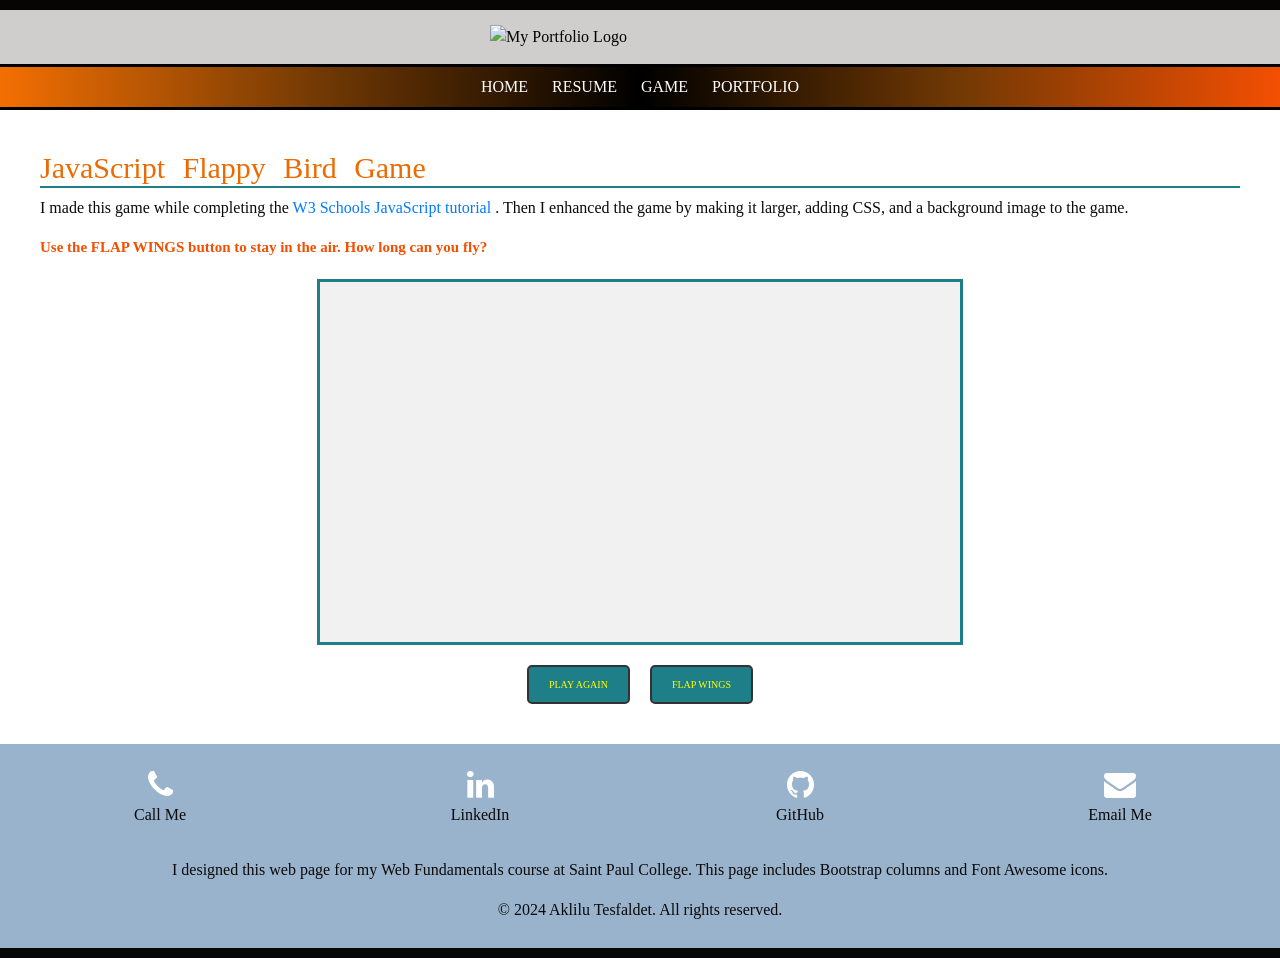
==== game.html @ a71a25b3 "Add files via upload" ====
<!DOCTYPE html>
<html lang="en">
<head>
    <meta charset="UTF-8">
    <meta name="viewport" content="width=device-width, initial-scale=1.0">
    <title>game</title>

    <link rel="stylesheet" href="https://cdnjs.cloudflare.com/ajax/libs/font-awesome/4.7.0/css/font-awesome.min.css">
    <link rel="stylesheet" href="https://cdn.jsdelivr.net/npm/bootstrap@4.6.1/dist/css/bootstrap.min.css">
    <link rel="stylesheet" href="style.css">
</head>

<body onload="startGame()">

<header>
    <img src="image/loggg.PNG" alt="My Portfolio Logo" class="logo">
</header>

<nav>
    <ul>
        <li><a href="index.html">HOME</a></li>
        <li><a href="resume.html">RESUME</a></li>
        <li><a href="game.html">GAME</a></li>
        <li><a href="portfolio.html">PORTFOLIO</a></li>
    </ul>
</nav>

<main>
    <h2>JavaScript Flappy Bird Game</h2>

    <p>
        I made this game while completing the 
        <a href="https://www.w3schools.com/jsref/tryit.asp?filename=tryjsref_onclick_date" target="_blank">
            W3 Schools JavaScript tutorial
        </a>. 
        Then I enhanced the game by making it larger, adding CSS, 
        and a background image to the game.
    </p>

    <p class="highlight">
        Use the FLAP WINGS button to stay in the air. How long can you fly?
    </p>

    <div id="game"></div>

    <script>
        var bgImage = new Image();
        bgImage.src = "image/new.png";

        var myGamePiece;
        var myObstacles = [];
        var myScore;

        function startGame() {
            myGamePiece = new component(30, 30, "gold", 10, 120);
            myGamePiece.gravity = 0.05;

            myScore = new component("30px", "Consolas", "white", 480, 25, "text");

            myGameArea.start();
        }

        var myGameArea = {
            canvas: document.createElement("canvas"),

            start: function () {
                this.canvas.width = 640;
                this.canvas.height = 360;

                this.context = this.canvas.getContext("2d");

                var myGame = document.getElementById("game");
                myGame.insertBefore(this.canvas, myGame.childNodes[0]);

                this.frameNo = 0;
                this.interval = setInterval(updateGameArea, 20);
            },

            clear: function () {
                this.context.clearRect(0, 0, this.canvas.width, this.canvas.height);
            }
        };

        function component(width, height, color, x, y, type) {
            this.type = type;
            this.score = 0;
            this.width = width;
            this.height = height;
            this.speedX = 0;
            this.speedY = 0;
            this.x = x;
            this.y = y;
            this.gravity = 0;
            this.gravitySpeed = 0;

            this.update = function () {
                ctx = myGameArea.context;

                if (this.type == "text") {
                    ctx.font = "22px Georgia";
                    ctx.fillStyle = "white";
                    ctx.fillRect(this.x, this.y - 15, 150, 30);

                    ctx.fillStyle = "black";
                    ctx.textBaseline = "middle";
                    ctx.textAlign = "left";
                    ctx.fillText(this.text, this.x + 15, this.y + 1);
                } else {
                    ctx.fillStyle = color;
                    ctx.fillRect(this.x, this.y, this.width, this.height);
                }
            };

            this.newPos = function () {
                this.gravitySpeed += this.gravity;
                this.x += this.speedX;
                this.y += this.speedY + this.gravitySpeed;
                this.hitBottom();
            };

            this.hitBottom = function () {
                var rockbottom = myGameArea.canvas.height - this.height;

                if (this.y > rockbottom) {
                    this.y = rockbottom;
                    this.gravitySpeed = 0;
                }
            };

            this.crashWith = function (otherobj) {
                var myleft = this.x;
                var myright = this.x + this.width;
                var mytop = this.y;
                var mybottom = this.y + this.height;

                var otherleft = otherobj.x;
                var otherright = otherobj.x + otherobj.width;
                var othertop = otherobj.y;
                var otherbottom = otherobj.y + otherobj.height;

                var crash = true;

                if (
                    (mybottom < othertop) ||
                    (mytop > otherbottom) ||
                    (myright < otherleft) ||
                    (myleft > otherright)
                ) {
                    crash = false;
                }

                return crash;
            };
        }

        function updateGameArea() {
            var x, height, gap, minHeight, maxHeight, minGap, maxGap;

            for (i = 0; i < myObstacles.length; i += 1) {
                if (myGamePiece.crashWith(myObstacles[i])) {
                    clearInterval(myGameArea.interval);
                    alert("GAME OVER! Your score was: " + myGameArea.frameNo);
                    return;
                }
            }

            myGameArea.clear();
            myGameArea.frameNo += 1;

            myGameArea.context.drawImage(
                bgImage,
                0,
                0,
                myGameArea.canvas.width,
                myGameArea.canvas.height
            );

            if (myGameArea.frameNo == 1 || everyinterval(150)) {
                x = myGameArea.canvas.width;

                minHeight = 20;
                maxHeight = 200;
                height = Math.floor(Math.random() * (maxHeight - minHeight + 1) + minHeight);

                minGap = 50;
                maxGap = 200;
                gap = Math.floor(Math.random() * (maxGap - minGap + 1) + minGap);

                myObstacles.push(new component(20, height, "lightgreen", x, 0));
                myObstacles.push(new component(20, x - height - gap, "lightgreen", x, height + gap));
            }

            for (i = 0; i < myObstacles.length; i += 1) {
                myObstacles[i].x += -1;
                myObstacles[i].update();
            }

            let ctx = myGameArea.context;

            myScore.text = "SCORE: " + myGameArea.frameNo;
            myScore.update();

            myGamePiece.newPos();
            myGamePiece.update();
        }

        function everyinterval(n) {
            return (myGameArea.frameNo / n) % 1 == 0;
        }

        function accelerate(n) {
            myGamePiece.gravity = n;
        }

        function restartgame() {
            myGameArea.clear();
            myObstacles = [];

            myGamePiece = new component(30, 30, "gold", 10, 120);
            myGamePiece.gravity = 0.05;

            myScore = new component("20px", "times new roman", "white", 470, 10, "text");

            myGameArea.frameNo = 0;
            myGameArea.interval = setInterval(updateGameArea, 20);
        }
    </script>

    <div class="game-controls">
        <button class="myButton" onclick="restartgame()">PLAY AGAIN</button>

        <button class="myButton"
            onmousedown="accelerate(-0.2)"
            onmouseup="accelerate(0.05)"
            ontouchstart="accelerate(-0.2)"
            ontouchend="accelerate(0.05)">
            FLAP WINGS
        </button>
    </div>
</main>

<footer>
    <div class="container-fluid footer-top">
        <div class="row text-center">

            <div class="col-sm-3">
                <a href="tel:6124720233" class="footer-fa">
                    <i class="fa fa-phone fa-2x"></i>
                    <p>Call Me</p>
                </a>
            </div>

            <div class="col-sm-3">
                <a href="https://www.linkedin.com/in/aklilu-tesfaldet-770238361" target="_blank" class="footer-fa">
                    <i class="fa fa-linkedin fa-2x"></i>
                    <p>LinkedIn</p>
                </a>
            </div>

            <div class="col-sm-3">
                <a href="https://github.com/aklilutekle" target="_blank" class="footer-fa">
                    <i class="fa fa-github fa-2x"></i>
                    <p>GitHub</p>
                </a>
            </div>

            <div class="col-sm-3">
                <a href="mailto:teklebeti0@gmail.com" class="footer-fa">
                    <i class="fa fa-envelope fa-2x"></i>
                    <p>Email Me</p>
                </a>
            </div>

        </div>
    </div>

    <div class="footer-bottom text-center">
        <p>
            I designed this web page for my Web Fundamentals course at Saint Paul College.
            This page includes Bootstrap columns and Font Awesome icons.
        </p>
        <p>&copy; 2024 Aklilu Tesfaldet. All rights reserved.</p>
    </div>
</footer>

<script src="https://cdn.jsdelivr.net/npm/jquery@3.6.0/dist/jquery.slim.min.js"></script>
<script src="https://cdn.jsdelivr.net/npm/popper.js@1.16.1/dist/umd/popper.min.js"></script>
<script src="https://cdn.jsdelivr.net/npm/bootstrap@4.6.1/dist/js/bootstrap.bundle.min.js"></script>

</body>
</html>
---- style.css ----
@import url("https://fonts.googleapis.com/css2?family=Open+Sans:ital,wght@0,300..800;1,300..800&family=Play:wght@400;700&display=swap");
body{
    background-color:white; 
    font-family: "montserrat", sans-serif;
    margin: 0;
    color: black;
    }
h1, h2, h3{
font-family: "Play", Cambria, Cochin, Georgia, Times, 'Times New Roman', serif;
color: #1f7f89;
text-align: left;
}
header{
    background-color: #cfcecd;
    background-size: cover;
    background-position: center 45%;
    background-repeat: no-repeat;
    
    padding: 15px 0;
}
.logo{
    width: auto;
    height: auto;
    display: block;
    margin: 0 auto;
    max-width: 300px;
}
h1{
    color: #1f7f89;
    text-align: left;
    font-family: Cambria, Cochin, Georgia, Times, 'Times New Roman', serif;
    border-bottom: 2px solid #fa1100;
}
h2{
    color: #eb6a02;
    text-align: left;
    font-family: Cambria, Cochin, Georgia, Times, 'Times New Roman', serif;
    width: 100%;
    border-bottom: 2px solid #1f7f89;
    word-spacing: 10px;
    font-size: 30px;
}
h3{
    color: #0e0906;
    text-align: left;
    font-family: 'Times New Roman', Times, serif;
    font-size: 25px;
}
p{
    color: rgb(10, 10, 10);
    font-family: Georgia, 'Times New Roman', Times, serif;
}
.highlight{
    color: #f34f02;
    font-size: 15px;
    font-weight: bold;
    text-align: left;
}
nav{
    text-align: center;
    background: linear-gradient(to right, #f36f03, #723904,#000000,#723904, #f34f02);   
    border-top: 3px solid black;
    border-bottom: 3px solid black;
}
nav ul{
    list-style: none;
    padding: 0px;
    margin: 8px 0;
}
nav li{
    display: inline;
    padding: 10px;
}
nav a{
    text-decoration: none;

}
nav a:link{
    color: white;
}
nav a:visited{
    color: #11ac18;
}
nav a:hover{
    color: blue;
}
nav a:active{
    color: black;
}
main{
    width: 100%;
    max-width: none;
    margin: 0;
    padding: 40px;
}
.game-controls {
    display: flex;
    justify-content: center;
    margin-top: 10px;
    gap: 20px;
}
.myButton {
    font-family: Cambria, Cochin, Georgia, Times, 'Times New Roman', serif;
    padding: 10px 20px;
    font-size: 10px;
    cursor: pointer;
    border: 2px solid #333;
    border-radius: 5px;
    background-color: #1f7f89;
    color: yellow;
    transition: background-color 0.3s, color 0.3s;
}
canvas {
      border: 1px solid #d3d3d3;
      background-color: #f1f1f1;
      border: 3px solid #1f7f89;
      display: block;
      margin: 20px auto;
}
.home-hero{
    background-image: url("image/love.jpg");
    background-size: cover;
    background-position: center;
    width: 100%;
    margin: 0;
    padding: 0;
}
.home-hero h1{
    font-family: 'dancing script', cursive;
    color: white;
    font-size: 40px;
    text-shadow: 2px 2px 4px black;
    padding: 50px 0;
    margin: 0;
    text-align: center;
    border-bottom: none;
}
.profile-pic{
    flex: 1;
    max-width: 250px;
    height: auto;
}
footer{
    background-color: rgb(154, 179, 204);
    text-align: center;
    padding: 10px 0;
    color: white;
}
.home-photo{
    display: block;
    margin: 0 0 15px 15px;
    max-width: 400px;
    height: auto;
    border-radius: 10px;
    float: right;
}
body{
    margin: 0;
    font-family: 'Times New Roman', Times, serif;
    border-top: 10px solid #050505; 
    border-bottom: 10px solid #070707;
}
.resume {
    background-color: white; 
    border: 1px solid #dddddd; 
    box-shadow: 0 0 15px #999999; 
    padding: 30px;
    max-width: 1000px;
    margin: 40px; auto;
}
.resume-content {
    border-left: solid 6px #eeeeee;
    padding-left: 25px;
}
.container {
    display: flex;
    justify-content: center;   
    gap: 20px;                
    flex-wrap: wrap;           
}
.container a img {
    width: 250px;              
    height: auto;
    border-radius: 10px;
}
.container a img:hover {
    transform: scale(1.05);
    transition: 0.3s;
}
.about-photo{
    width: 100%;
    height: 300px;
    object-fit: cover;
    border-radius: 10px;
    margin-top: 80px;
}
.preview img {
    width: 100%;
    height: 400px;
    object-fit: cover;
    border: 3px solid #333;
}
.thumbnails {
    display: flex;
    flex-direction: column;
    gap: 10px;
}
.thumbnails img {
    width: 100%;
    height: 80px;
    object-fit: cover;
    cursor: pointer;
    border: 2px solid #555;
}
.thumbnails img:hover {
    transform: scale(1.05);
    transition: 0.3s;
}
.footer-fa{
    display: block;
    color: white;
    text-decoration: none;
    padding: 15px;
}
.footer-fa:hover{
    color: rgb(218, 125, 3);
}
.btn-primary{
    background-color: #094088;  
    border-color: #f36f03;
}
.btn-primary:hover{
    background-color: #c95700;   
    border-color: #c95700;
}
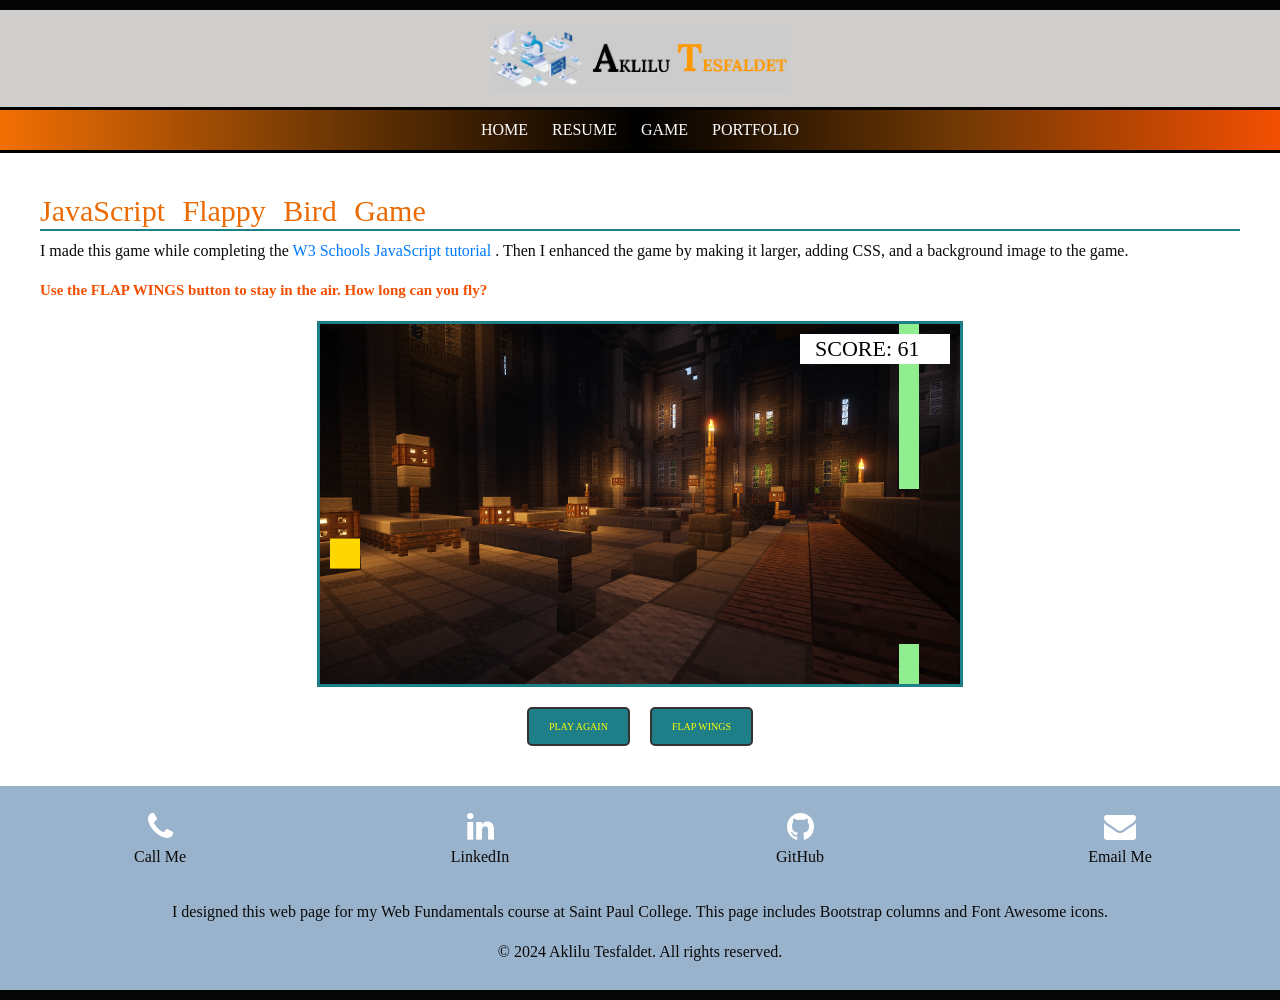
==== commit 0ee0e8bd: "Add files via upload" ====
--- a/game.html
+++ b/game.html
@@ -50,6 +50,13 @@
         var myGamePiece;
         var myObstacles = [];
         var myScore;
+        var canvasWidth = 640;
+        var canvasHeight = 360;
+
+     if (window.innerWidth < 768){
+        canvasWidth = 300;
+        canvasHeight = 300;
+}
 
         function startGame() {
             myGamePiece = new component(30, 30, "gold", 10, 120);
@@ -64,8 +71,8 @@
             canvas: document.createElement("canvas"),
 
             start: function () {
-                this.canvas.width = 640;
-                this.canvas.height = 360;
+                this.canvas.width = canvasWidth;
+                this.canvas.height = canvasHeight;
 
                 this.context = this.canvas.getContext("2d");
 
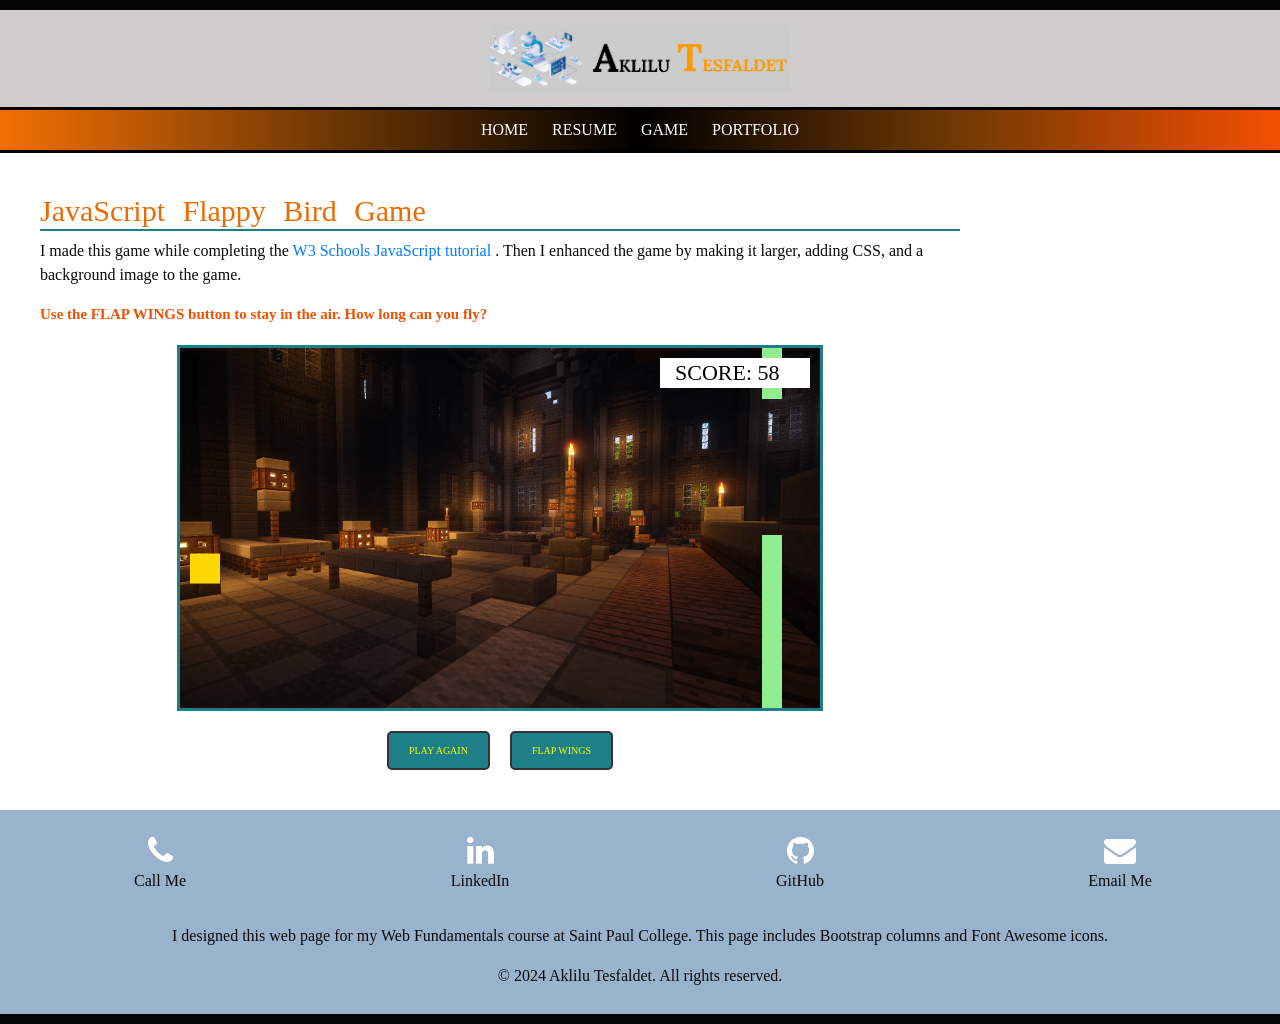
==== commit 123a5ba7: "Add files via upload" ====
--- a/game.html
+++ b/game.html
@@ -2,7 +2,7 @@
 <html lang="en">
 <head>
     <meta charset="UTF-8">
-    <meta name="viewport" content="width=device-width, initial-scale=1.0">
+    <meta name="viewport" content="width=device-width, initial-scale=1.0, maximum-scale=1.0, user-scalable=no">
     <title>game</title>
 
     <link rel="stylesheet" href="https://cdnjs.cloudflare.com/ajax/libs/font-awesome/4.7.0/css/font-awesome.min.css">
--- a/style.css
+++ b/style.css
@@ -89,7 +89,7 @@
 }
 main{
     width: 100%;
-    max-width: none;
+    max-width: 1000px;
     margin: 0;
     padding: 40px;
 }
@@ -109,6 +109,7 @@
     background-color: #1f7f89;
     color: yellow;
     transition: background-color 0.3s, color 0.3s;
+    touch-action: manipulation;
 }
 canvas {
       border: 1px solid #d3d3d3;
@@ -233,4 +234,20 @@
     background-color: #c95700;   
     border-color: #c95700;
 }
-
+.portfolio-img{
+    display: block;
+    width: auto;
+    max-width: 100%;
+    height: auto;
+    border: 4px solid #0a0a0a;
+    border-radius: 10px;
+    box-shadow: 0 0 10px #999999;
+    transition: 0.3s;
+}
+.portfolio-img:hover{
+    transform: scale(1.05);
+}
+canvas,
+.myButton{
+    touch-action: manipulation;
+}
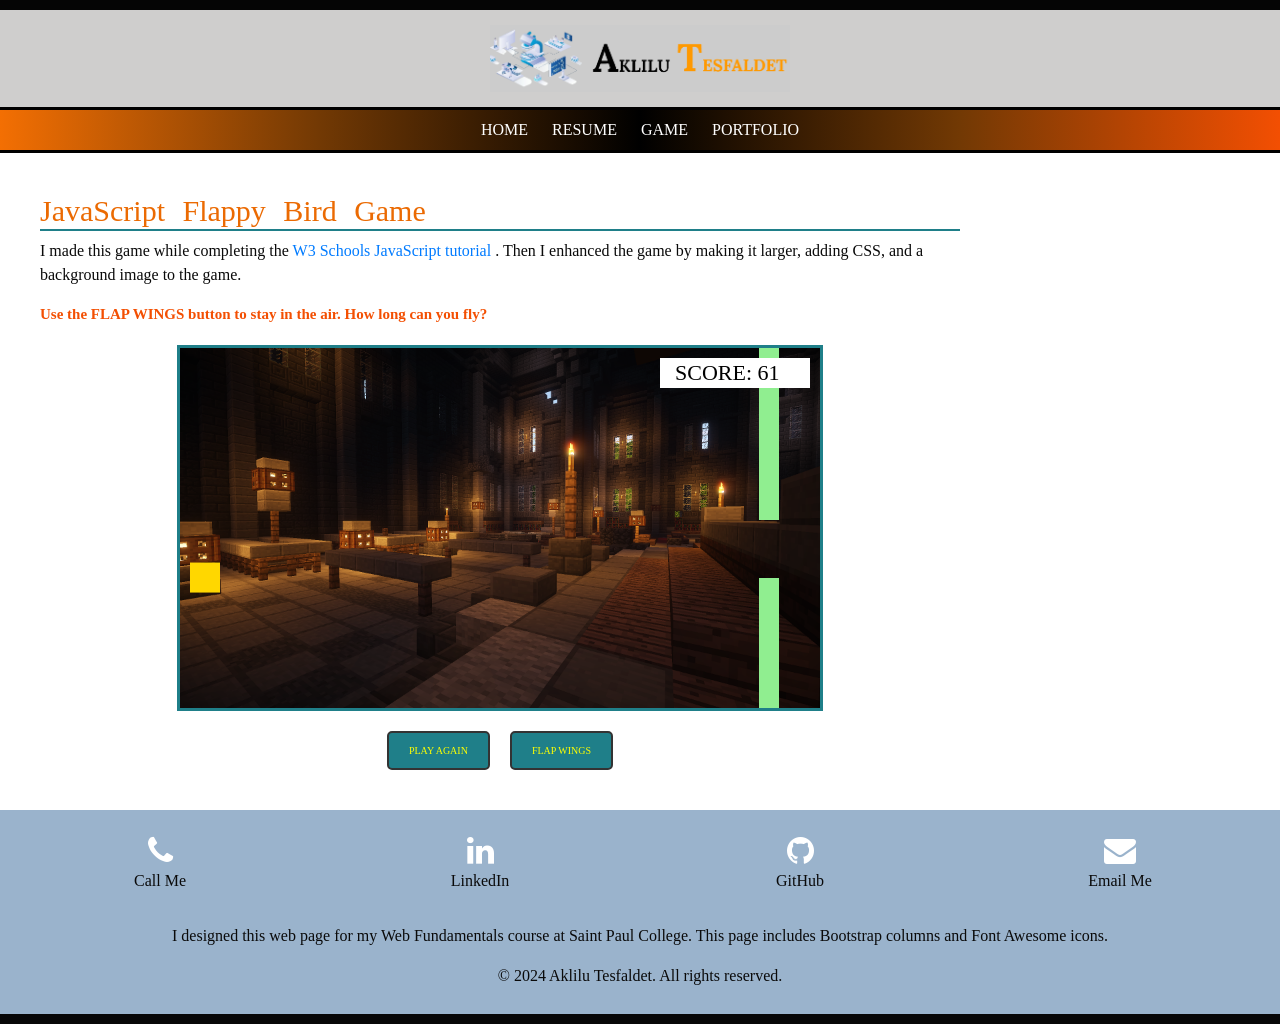
==== commit 2608c59b: "Add files via upload" ====
--- a/game.html
+++ b/game.html
@@ -1,3 +1,4 @@
+<!-- Main game page with responsive canvas, navigation menu, and footer -->
 <!DOCTYPE html>
 <html lang="en">
 <head>
@@ -13,7 +14,7 @@
 <body onload="startGame()">
 
 <header>
-    <img src="image/loggg.PNG" alt="My Portfolio Logo" class="logo">
+    <img src="image/logo_1.PNG" alt="My Portfolio Logo" class="logo">
 </header>
 
 <nav>
@@ -42,10 +43,10 @@
     </p>
 
     <div id="game"></div>
-
+<!-- JavaScript code for the Flappy Bird game functionality -->
     <script>
         var bgImage = new Image();
-        bgImage.src = "image/new.png";
+        bgImage.src = "image/game_1.png";
 
         var myGamePiece;
         var myObstacles = [];
--- a/style.css
+++ b/style.css
@@ -119,7 +119,7 @@
       margin: 20px auto;
 }
 .home-hero{
-    background-image: url("image/love.jpg");
+    background-image: url("image/back_1.jpg");
     background-size: cover;
     background-position: center;
     width: 100%;
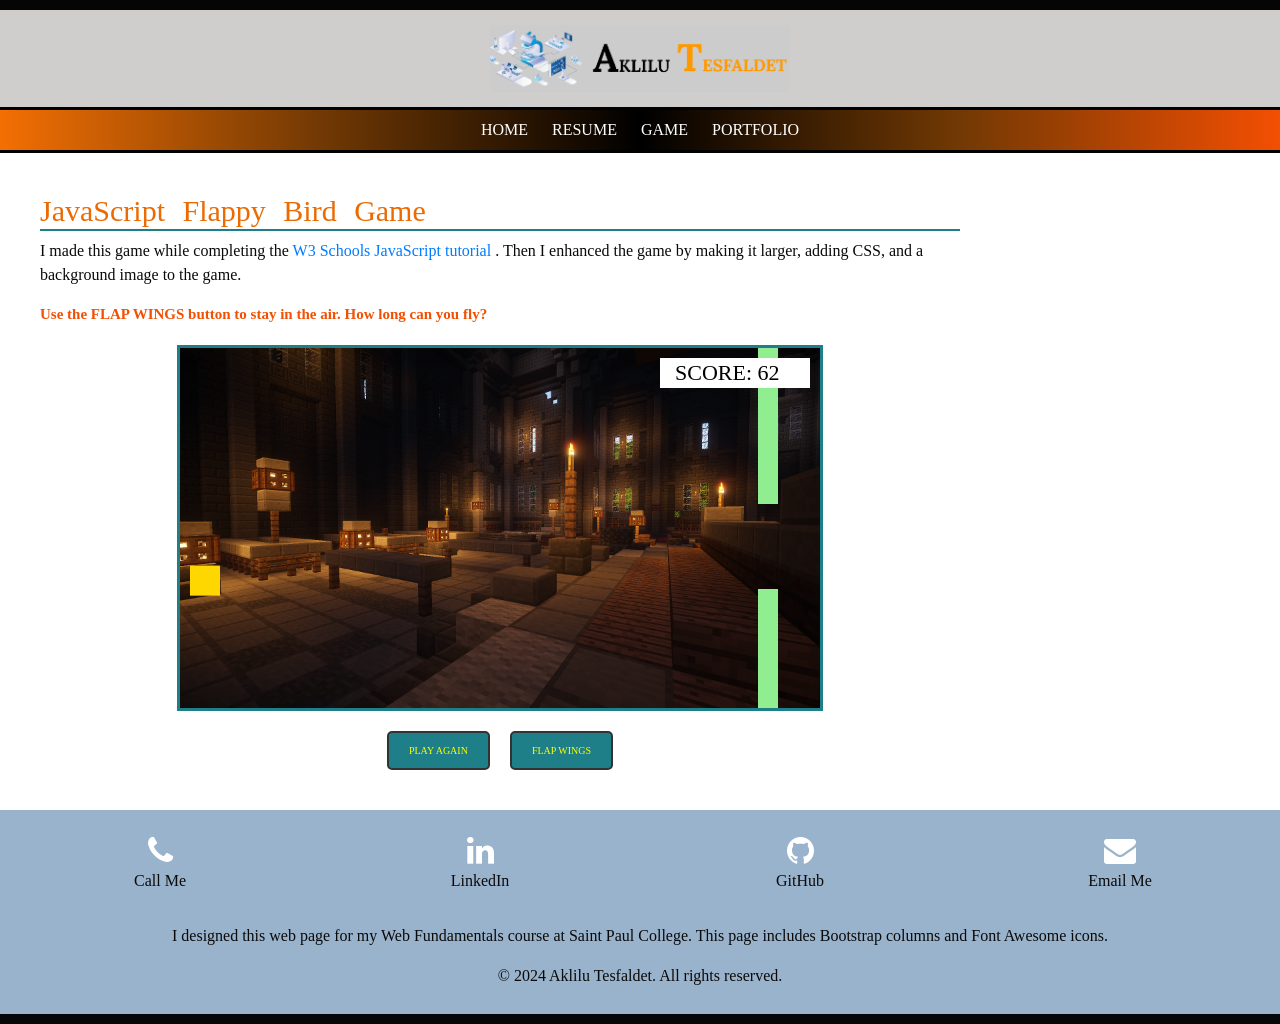
==== commit 315c9ae9: "Add files via upload" ====
--- a/game.html
+++ b/game.html
@@ -250,14 +250,14 @@
 <footer>
     <div class="container-fluid footer-top">
         <div class="row text-center">
-
+    <!-- I used container-fluid so the footer spans the full width of the page -->
             <div class="col-sm-3">
                 <a href="tel:6124720233" class="footer-fa">
                     <i class="fa fa-phone fa-2x"></i>
                     <p>Call Me</p>
                 </a>
             </div>
-
+    <!-- I used col-sm-3 because there are four footer links, so each one takes 3 columns out of 12. -->
             <div class="col-sm-3">
                 <a href="https://www.linkedin.com/in/aklilu-tesfaldet-770238361" target="_blank" class="footer-fa">
                     <i class="fa fa-linkedin fa-2x"></i>
